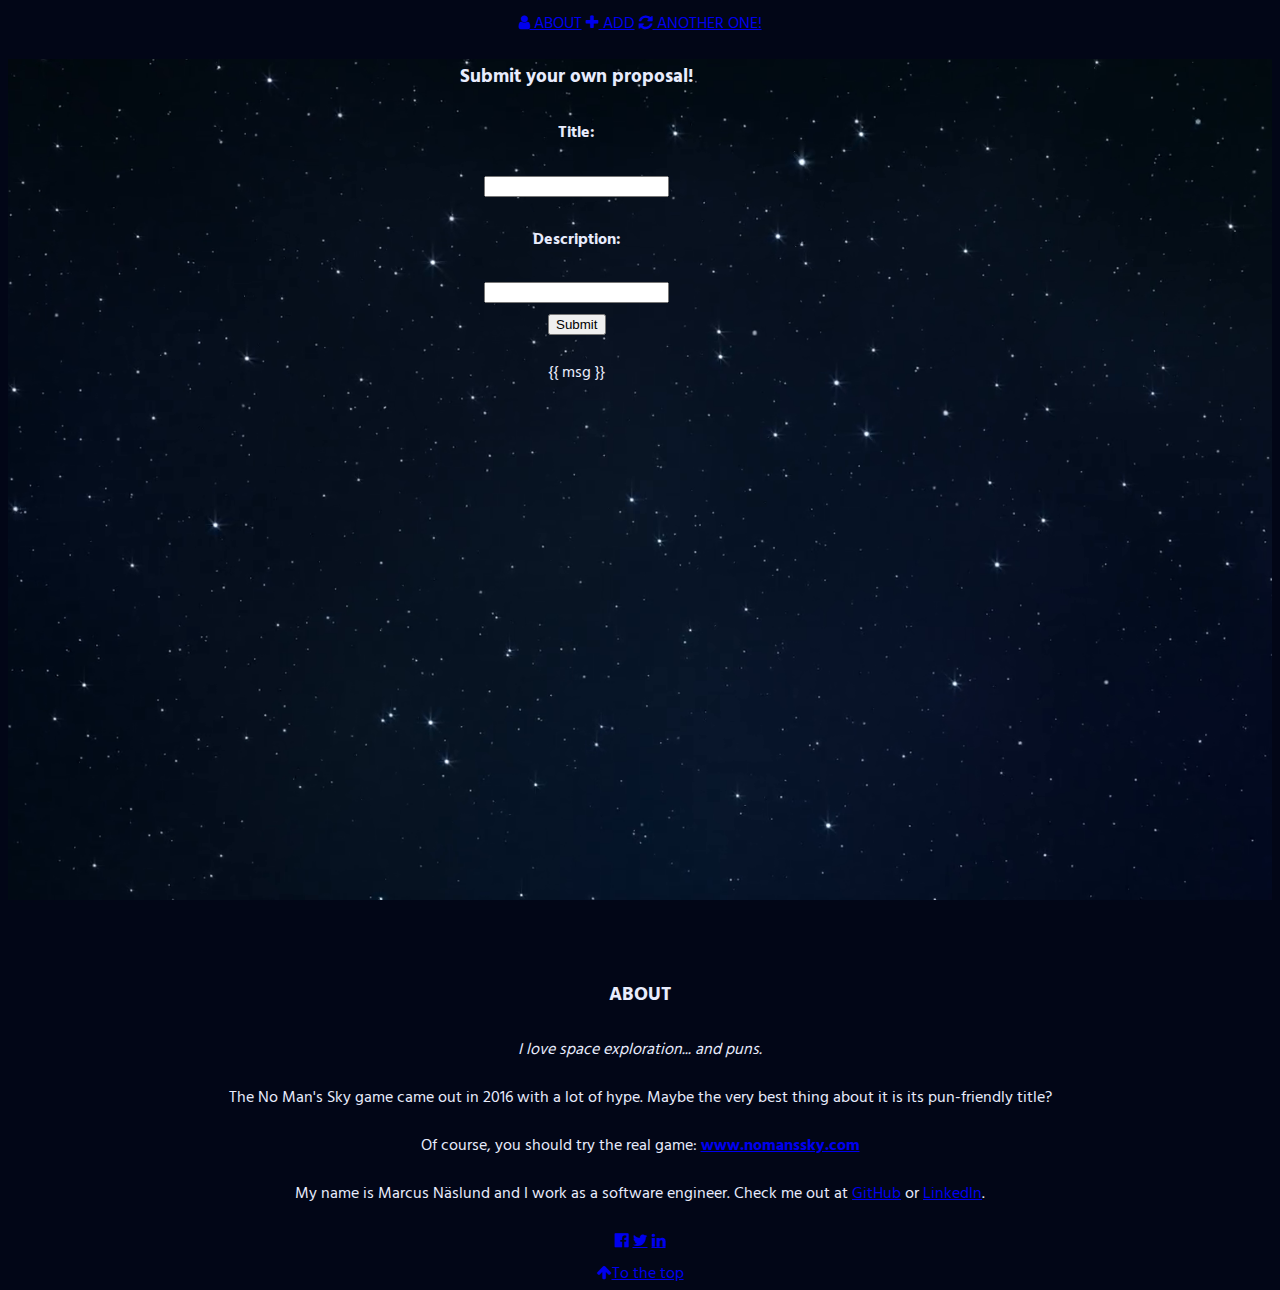
==== templates/add.html @ 0ae22107 "Add page!" ====
<!DOCTYPE html>
<html>
<head>
<!-- Global site tag (gtag.js) - Google Analytics -->
<script async src="https://www.googletagmanager.com/gtag/js?id=UA-100880173-2"></script>
<script>
  window.dataLayer = window.dataLayer || [];
  function gtag(){dataLayer.push(arguments);}
  gtag('js', new Date());

  gtag('config', 'UA-100880173-2');
</script>

<title>No Man's Ski (puns of No Man's Sky)</title>
<meta charset="UTF-8">
<meta name="viewport" content="width=device-width, initial-scale=1">
<link rel="stylesheet" href="static/w3.css">
<link rel="stylesheet" href="https://fonts.googleapis.com/css?family=Hind">
<link rel="stylesheet" href="https://cdnjs.cloudflare.com/ajax/libs/font-awesome/4.7.0/css/font-awesome.min.css">

<style>
body,h1,h2,h3,h4,h5,h6 {
    font-family: "Hind", sans-serif;
    text-align: center;
}

.bold-text {
    font-weight: bold;
}

body, html {
    height: 100%;
    color: #e8ecfd;
    background-color: #020617;
    line-height: 2.0;
}

.footer-color {
    background-color: #020617;
}

/* Create a Parallax Effect */
.bgimg-1 {
    background-attachment: fixed;
    background-position: center;
    background-repeat: no-repeat;
    background-size: cover;
    background-image: url('/static/space.png');
    min-height: 100%;
}

.w3-wide { letter-spacing: 10px; }
.w3-display-middle { width:90%; }
.w3-hover-opacity { cursor: pointer; }
.footer-margin { 
    margin-left: 3em;
    margin-right: 3em;
}

/* Turn off parallax scrolling for tablets and phones */
@media only screen and (max-device-width: 1024px) {
    .bgimg-1 {
        background-attachment: scroll;
    }
}
</style>
</head>

<body>

<!-- Navbar (sit on top) -->
<div class="w3-top">
  <div class="w3-bar" id="myNavbar">
    <a href="#about" class="w3-bar-item w3-button w3-right w3-xlarge"><i class="fa fa-user"></i> ABOUT</a>
    <a href="/add" class="w3-bar-item w3-button w3-right w3-xlarge"><i class="fa fa-plus"></i> ADD</a>
    <a href="/" class="w3-bar-item w3-button w3-right w3-xlarge"><i class="fa fa-refresh"></i> ANOTHER ONE!</a>
  </div>
</div>

<!-- First Parallax Image with Logo Text -->
<div class="bgimg-1 w3-display-container" id="home">
    <div class="w3-display-middle" >
        <form method="POST">
            <h3>Submit your own proposal!</h3>
            <h4>Title:</h4>
            <input name="title">
            <h4>Description:</h4>
            <input name="desc">
            </br>
            <input type="submit" class="w3-margin-top">
        </form>
        <p>{{ msg }}</p>
    </div>
</div>


<!-- Footer -->
<footer class="w3-center footer-color footer-margin" id="about">
    <h3 class="w3-center">ABOUT</h3>
    <p class="w3-center"><em>I love space exploration... and puns.</em></p>
    <p>The No Man's Sky game came out in 2016 with a lot of hype. Maybe the very best thing about it is its pun-friendly title?</p>
    <p>Of course, you should try the real game: <a href="https://www.nomanssky.com" class="bold-text w3-hover-opacity">www.nomanssky.com</a></p>
    <p>My name is Marcus Näslund and I work as a software engineer. Check me out at <a href="https://github.com/naslundx" class="w3-hover-opacity">GitHub</a> or <a href="https://www.linkedin.com/in/naslundx/" class="w3-hover-opacity">LinkedIn</a>.</p>

    <div class="w3-xlarge w3-section">
        <a href="https://www.facebook.com/sharer/sharer.php?u=http%3A%2F%2Fnomansski.com%2F&amp;src=sdkpreparse" target="_blank" class="fa fa-facebook-official w3-hover-opacity"></a>
        <a href="https://twitter.com/intent/tweet?text=No+man%27s+ski%3A+https%3A%2F%2Fnomansski.com" target="_blank" class="fa fa-twitter w3-hover-opacity"></a>
        <a href="https://www.linkedin.com/shareArticle?mini=true&url=https%3A%2F%2Fnomansski.com&title=No+man%27s+ski&summary=No+man%27s+sky+puns&source=LinkedIn" target="_blank" class="fa fa-linkedin w3-hover-opacity"></a>        
    </div>
    <div class="w3-large w3-section">
        <a href="#home" class="w3-button w3-light-grey"><i class="fa fa-arrow-up w3-margin-right"></i>To the top</a>
    </div>
</footer>
 
</body>
</html>
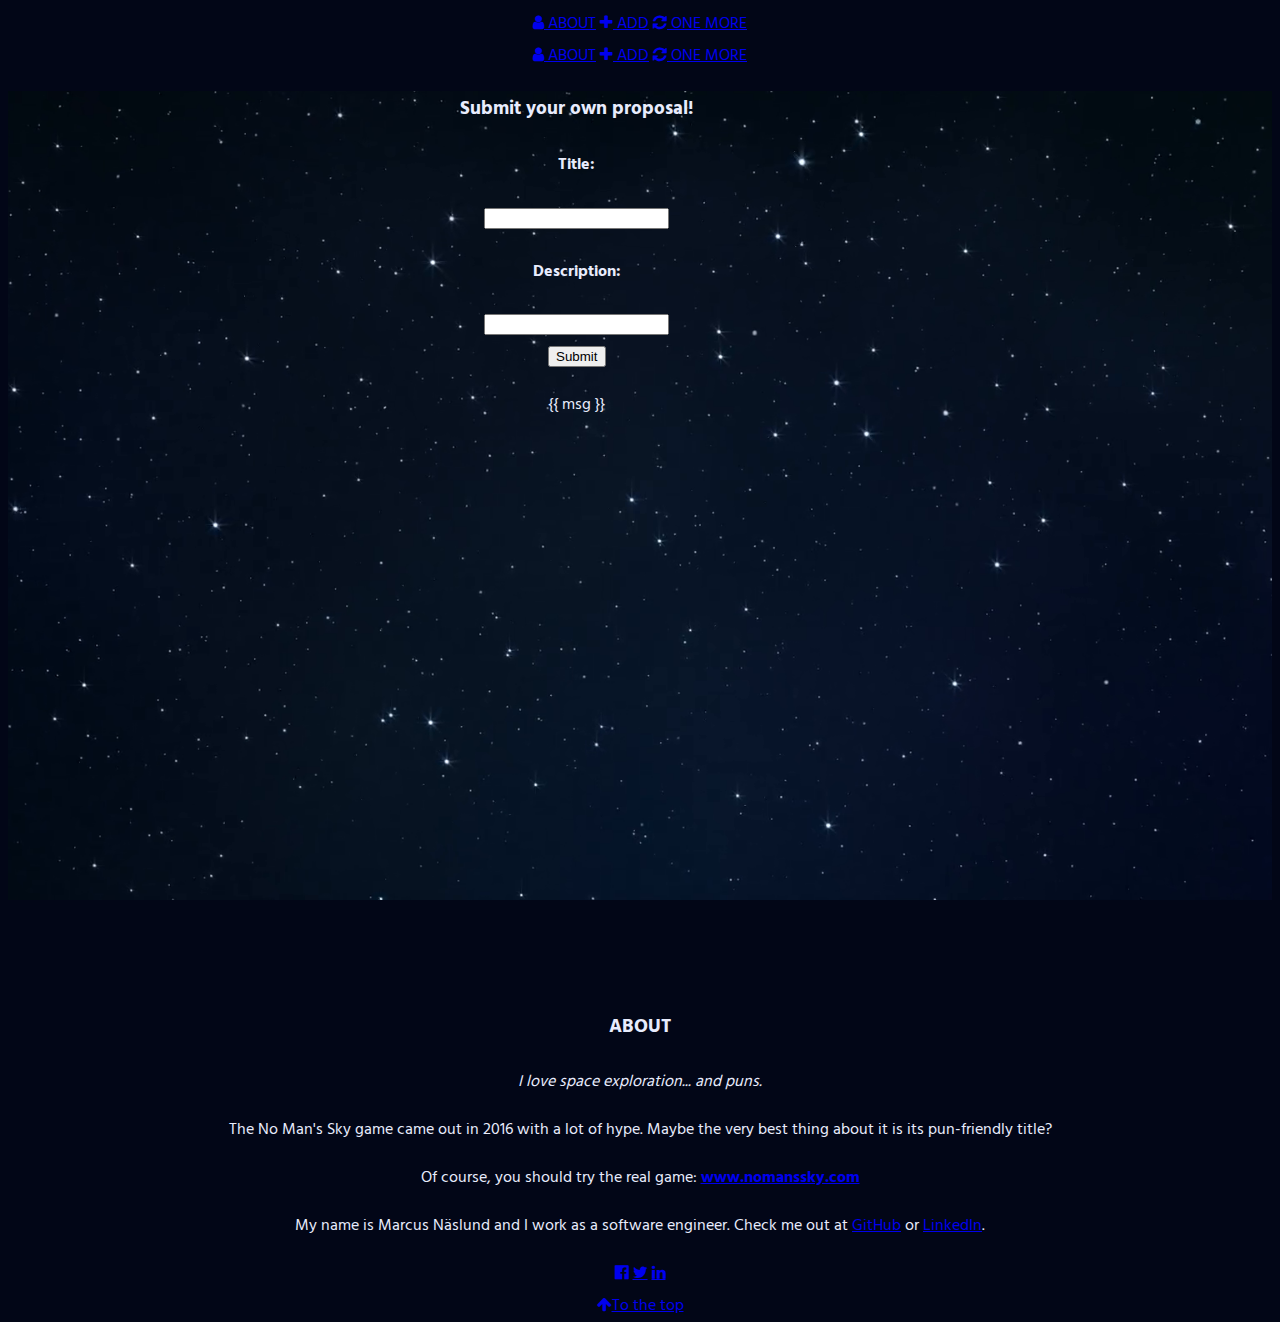
==== commit fd73fcb0: "Menu on about" ====
--- a/templates/add.html
+++ b/templates/add.html
@@ -70,11 +70,16 @@
 
 <!-- Navbar (sit on top) -->
 <div class="w3-top">
-  <div class="w3-bar" id="myNavbar">
-    <a href="#about" class="w3-bar-item w3-button w3-right w3-xlarge"><i class="fa fa-user"></i> ABOUT</a>
-    <a href="/add" class="w3-bar-item w3-button w3-right w3-xlarge"><i class="fa fa-plus"></i> ADD</a>
-    <a href="/" class="w3-bar-item w3-button w3-right w3-xlarge"><i class="fa fa-refresh"></i> ANOTHER ONE!</a>
-  </div>
+    <div class="w3-bar w3-black w3-hide-small" id="myNavbar">
+      <a href="#about" class="w3-bar-item w3-button w3-right w3-xlarge"><i class="fa fa-user"></i> ABOUT</a>
+      <a href="/add" class="w3-bar-item w3-button w3-right w3-xlarge"><i class="fa fa-plus"></i> ADD</a>
+      <a href="/" class="w3-bar-item w3-button w3-right w3-xlarge"><i class="fa fa-refresh"></i> ONE MORE</a>
+    </div>
+    <div class="w3-bar w3-black w3-hide-medium w3-hide-large" id="myNavbar">
+      <a href="#about" class="w3-bar-item w3-button w3-right w3-large"><i class="fa fa-user"></i> ABOUT</a>
+      <a href="/add" class="w3-bar-item w3-button w3-right w3-large"><i class="fa fa-plus"></i> ADD</a>
+      <a href="/" class="w3-bar-item w3-button w3-right w3-large"><i class="fa fa-refresh"></i> ONE MORE</a>
+    </div>
 </div>
 
 <!-- First Parallax Image with Logo Text -->
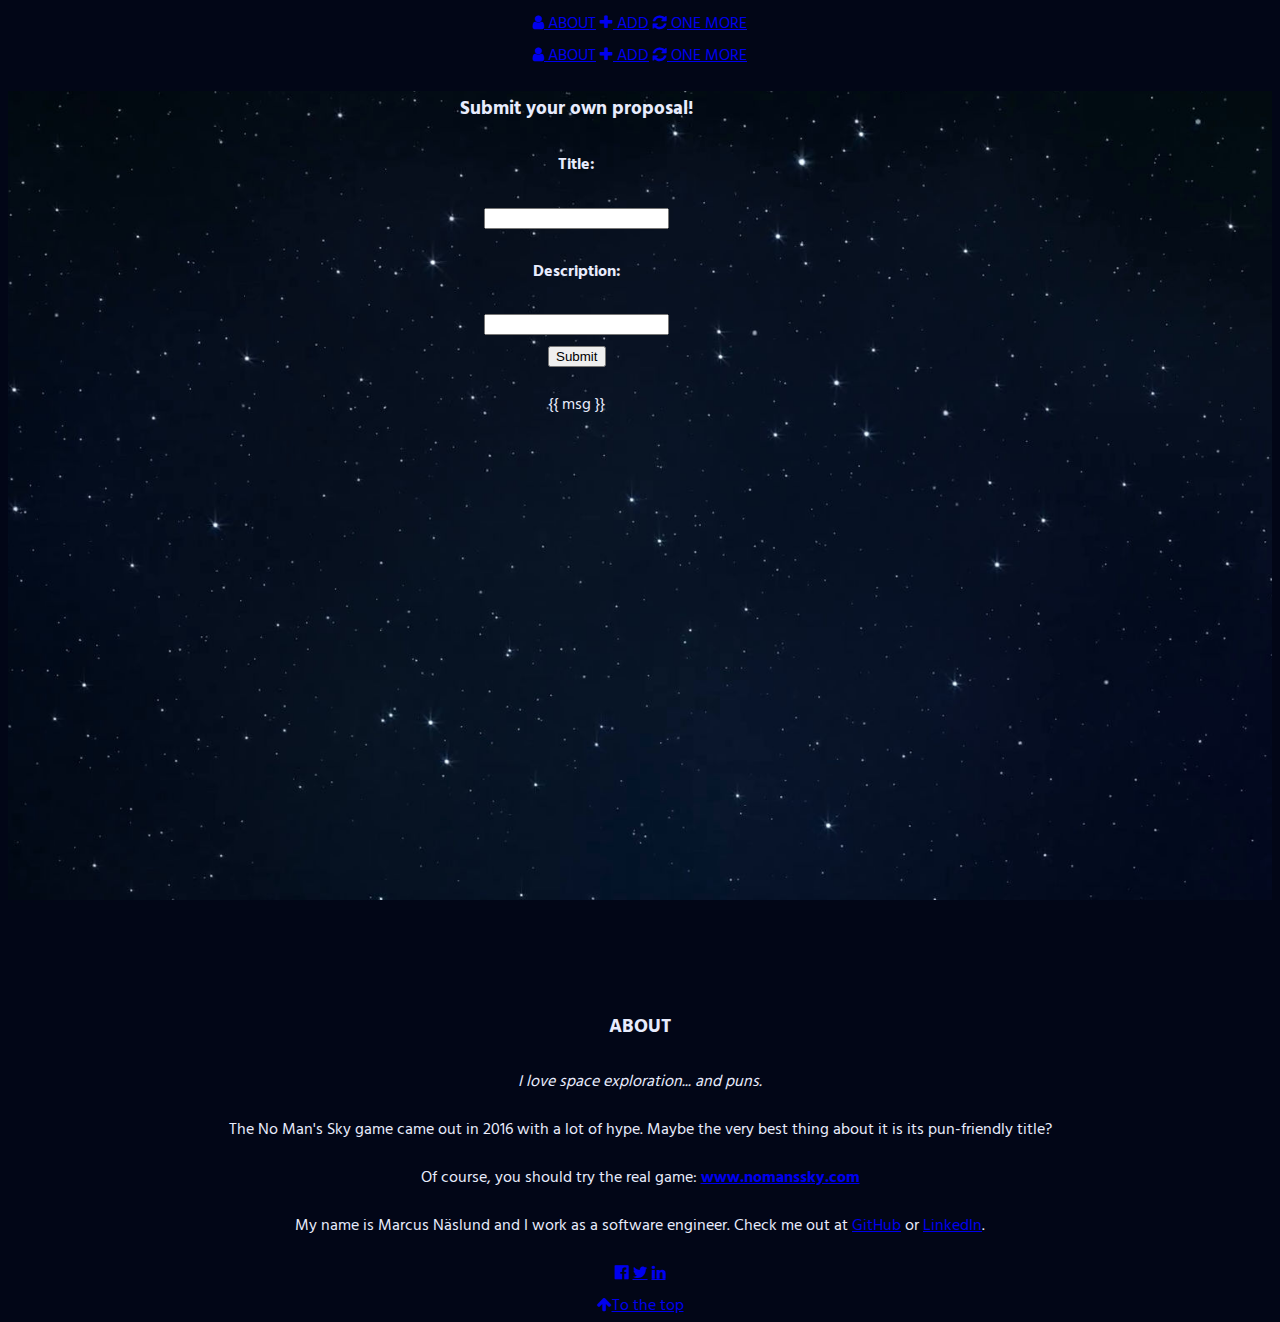
==== commit f65d0a63: "Efficiency and SEO" ====
--- a/templates/add.html
+++ b/templates/add.html
@@ -45,7 +45,7 @@
     background-position: center;
     background-repeat: no-repeat;
     background-size: cover;
-    background-image: url('/static/space.png');
+    background-image: url('/static/space.jpg');
     min-height: 100%;
 }
 
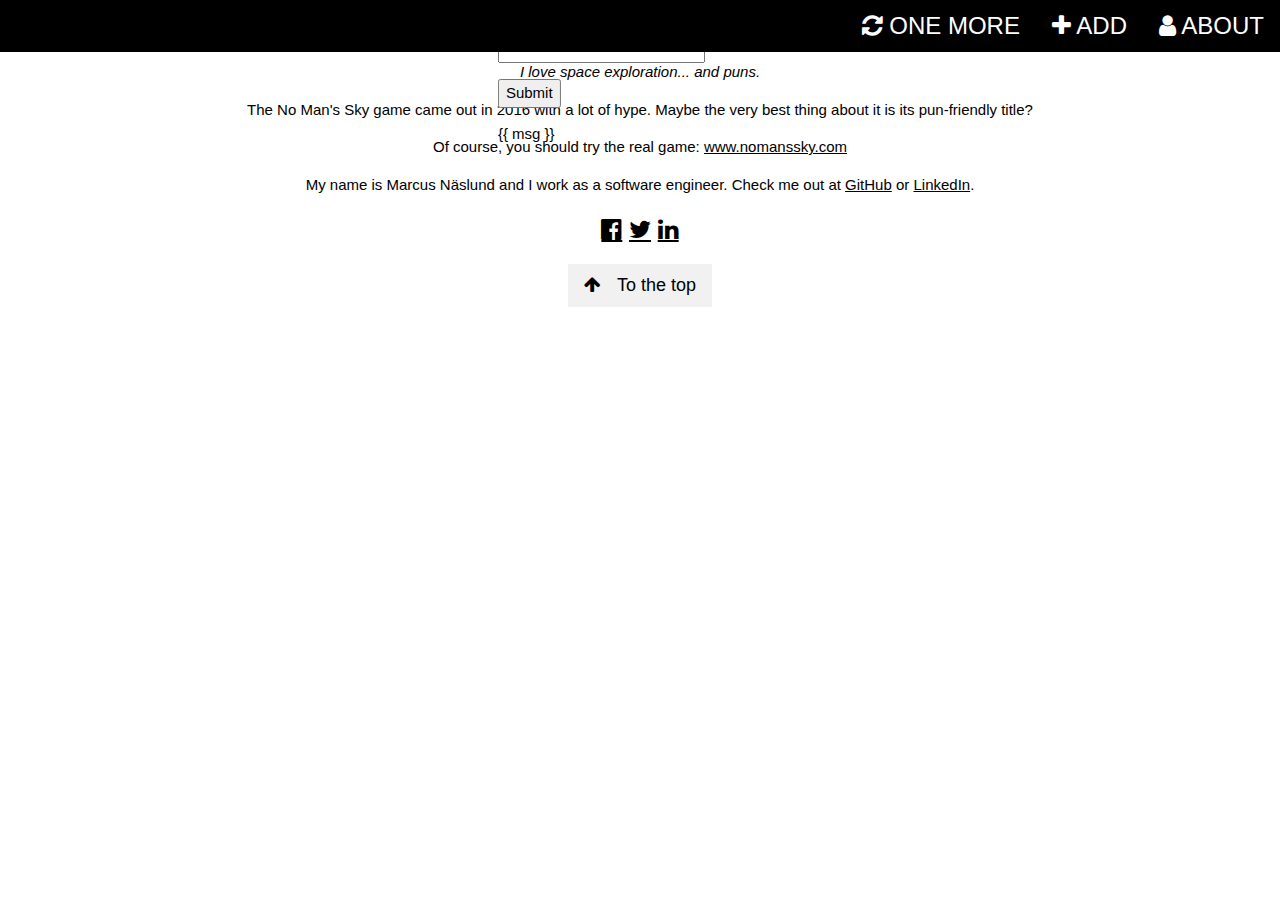
==== commit da835188: "Bugfix and reduce content duplication" ====
--- a/templates/add.html
+++ b/templates/add.html
@@ -14,56 +14,10 @@
 <title>No Man's Ski (puns of No Man's Sky)</title>
 <meta charset="UTF-8">
 <meta name="viewport" content="width=device-width, initial-scale=1">
-<link rel="stylesheet" href="static/w3.css">
+<link rel="stylesheet" href="https://www.w3schools.com/w3css/4/w3.css">
 <link rel="stylesheet" href="https://fonts.googleapis.com/css?family=Hind">
 <link rel="stylesheet" href="https://cdnjs.cloudflare.com/ajax/libs/font-awesome/4.7.0/css/font-awesome.min.css">
-
-<style>
-body,h1,h2,h3,h4,h5,h6 {
-    font-family: "Hind", sans-serif;
-    text-align: center;
-}
-
-.bold-text {
-    font-weight: bold;
-}
-
-body, html {
-    height: 100%;
-    color: #e8ecfd;
-    background-color: #020617;
-    line-height: 2.0;
-}
-
-.footer-color {
-    background-color: #020617;
-}
-
-/* Create a Parallax Effect */
-.bgimg-1 {
-    background-attachment: fixed;
-    background-position: center;
-    background-repeat: no-repeat;
-    background-size: cover;
-    background-image: url('/static/space.jpg');
-    min-height: 100%;
-}
-
-.w3-wide { letter-spacing: 10px; }
-.w3-display-middle { width:90%; }
-.w3-hover-opacity { cursor: pointer; }
-.footer-margin { 
-    margin-left: 3em;
-    margin-right: 3em;
-}
-
-/* Turn off parallax scrolling for tablets and phones */
-@media only screen and (max-device-width: 1024px) {
-    .bgimg-1 {
-        background-attachment: scroll;
-    }
-}
-</style>
+<link rel="stylesheet" href="static/w3-specialization.css">
 </head>
 
 <body>
@@ -82,7 +36,7 @@
     </div>
 </div>
 
-<!-- First Parallax Image with Logo Text -->
+<!-- CONTENT -->
 <div class="bgimg-1 w3-display-container" id="home">
     <div class="w3-display-middle" >
         <form method="POST">
